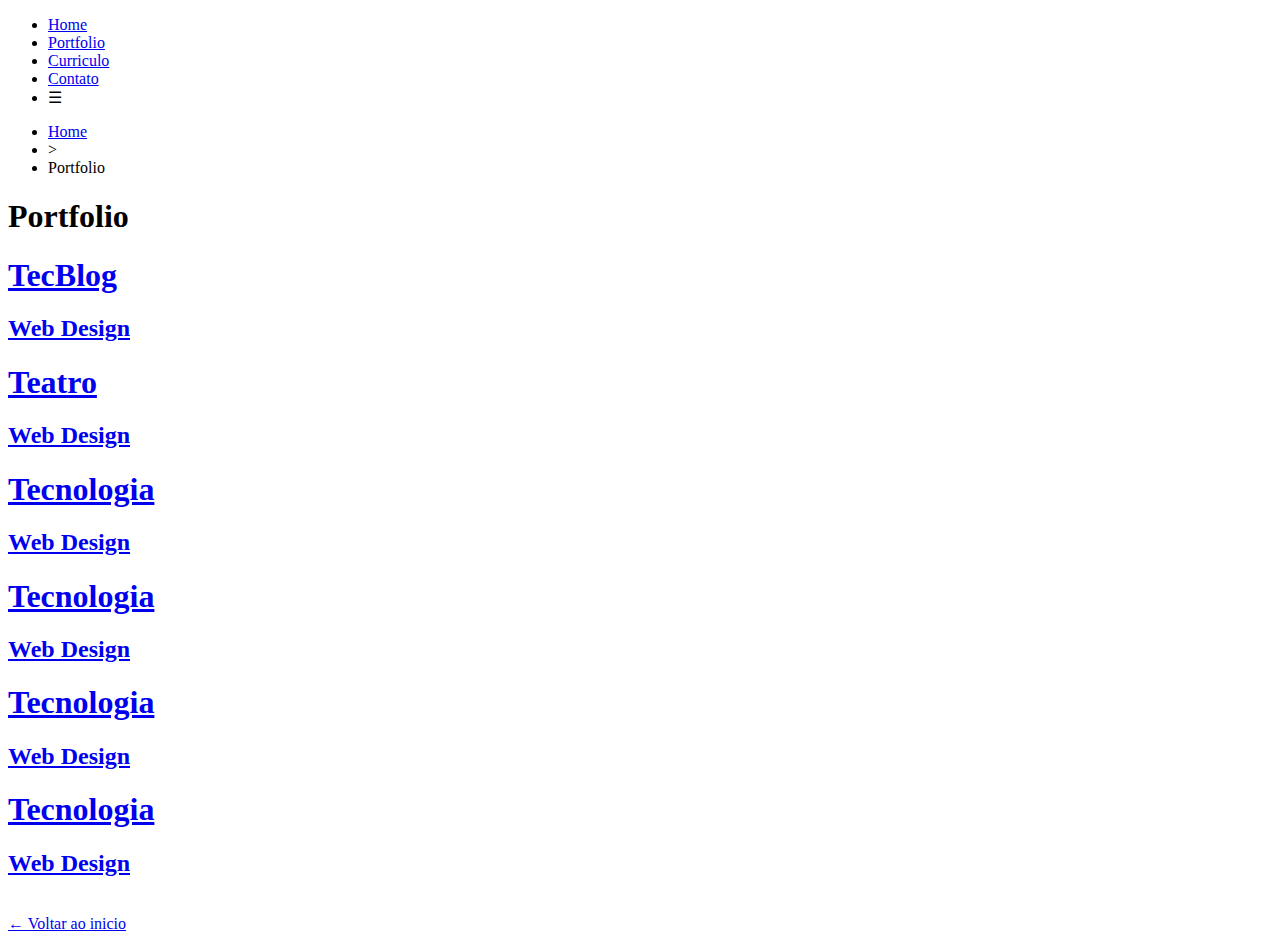
==== portfolio.html @ 8c0e2e66 "Alterando  link" ====
<!DOCTYPE html>
<html>

<head>

	<title>Portfolio - Felipe Melo</title>
	<meta charset="utf-8">
	<meta name="viewport" content="width=device-width, initial-scale=1.0">

	<link rel="stylesheet" type="text/css" href="css/estilo.css">
	<link rel="preconnect" href="https://fonts.googleapis.com">
	<link rel="preconnect" href="https://fonts.gstatic.com" crossorigin>
	<link href="https://fonts.googleapis.com/css2?family=Montserrat&display=swap" rel="stylesheet">
	<script type="text/javascript" src="js/scripts.js"></script>


</head>

<body>

	<div id="navigation" class="navigation">
		<ul>
			<li><a href="index.html">Home</a></li>
			<li><a href="portfolio.html">Portfolio</a></li>
			<li><a href="curriculo.html">Curriculo</a></li>
			<li><a href="contato.html">Contato</a></li>
			<li id="threeline-icon" class="threeline-icon" onclick="openNav()">&#9776;</li>
		</ul>
	</div>

	<div class="main">

		<ul class="breadcrumb">
			<li><a href="index.html">Home</a></li>
			<li>></li>
			<li>Portfolio</li>
		</ul>

		<h1>Portfolio</h1>

		<div style="background-image: url('imagens/ccb.jpg')" class="project">
			<a href="https://portaltec.netlify.app">
				<div class="blackbox">
					<div class="blackbox-text">
						<h1>TecBlog</h1>
						<h2>Web Design</h2>
					</div>
				</div>
			</a>
		</div>

		<div style="background-image: url('imagens/imagem1.png')" class="project">
			<a href="WebDesign-Teatro.html">
				<div class="blackbox">
					<div class="blackbox-text">
						<h1>Teatro</h1>
						<h2>Web Design</h2>
					</div>
				</div>
			</a>
		</div>

		<div style="background-image: url('imagens/imagem2.png')" class="project">
			<a href="webdesign-metaverso.html">
				<div class="blackbox">
					<div class="blackbox-text">
						<h1>Tecnologia</h1>
						<h2>Web Design</h2>
					</div>
				</div>
			</a>
		</div>

		<div style="background-image: url('imagens/imagem3.png')" class="project">
			<a href="webdesign-future.html">
				<div class="blackbox">
					<div class="blackbox-text">
						<h1>Tecnologia</h1>
						<h2>Web Design</h2>
					</div>
				</div>
			</a>
		</div>

		<div style="background-image: url('imagens/imagem4.png')" class="project">
			<a href="webdesign-game.html">
				<div class="blackbox">
					<div class="blackbox-text">
						<h1>Tecnologia</h1>
						<h2>Web Design</h2>
					</div>
				</div>
			</a>
		</div>


		<div style="background-image: url('imagens/imagem5.png')" class="project">
			<a href="webdesign-informatica.html">
				<div class="blackbox">
					<div class="blackbox-text">
						<h1>Tecnologia</h1>
						<h2>Web Design</h2>
					</div>
				</div>
			</a>
		</div>

		<br>
		<a class="back-link" href="portfolio.html">&larr; Voltar ao inicio</a>

	</div>

</body>

</html>
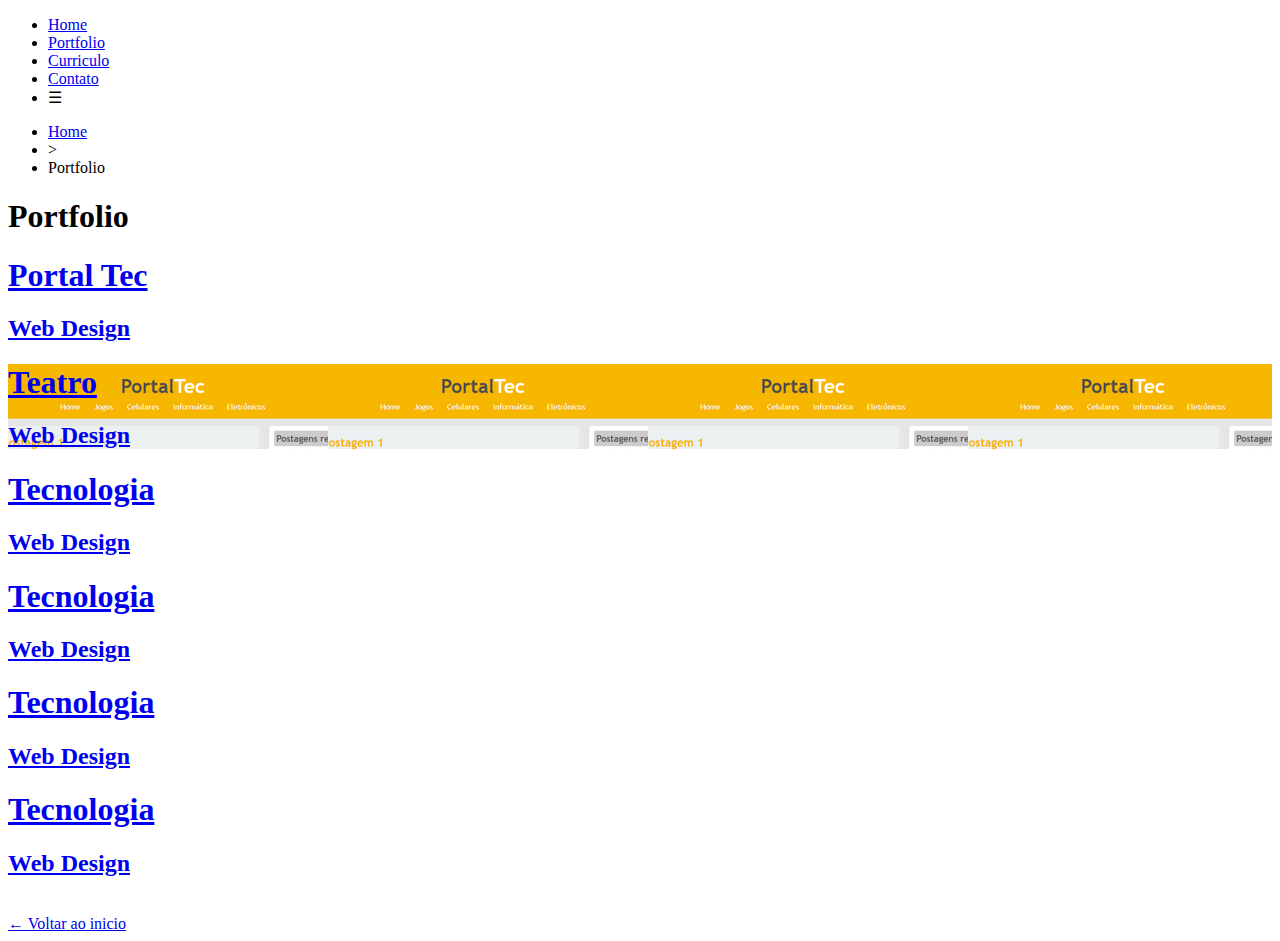
==== commit a34b35e4: "Adicionando alterações nas imagens" ====
--- a/portfolio.html
+++ b/portfolio.html
@@ -42,14 +42,14 @@
 			<a href="https://portaltec.netlify.app">
 				<div class="blackbox">
 					<div class="blackbox-text">
-						<h1>TecBlog</h1>
+						<h1>Portal Tec</h1>
 						<h2>Web Design</h2>
 					</div>
 				</div>
 			</a>
 		</div>
 
-		<div style="background-image: url('imagens/imagem1.png')" class="project">
+		<div style="background-image: url('imagens/portaltec.png')" class="project">
 			<a href="WebDesign-Teatro.html">
 				<div class="blackbox">
 					<div class="blackbox-text">
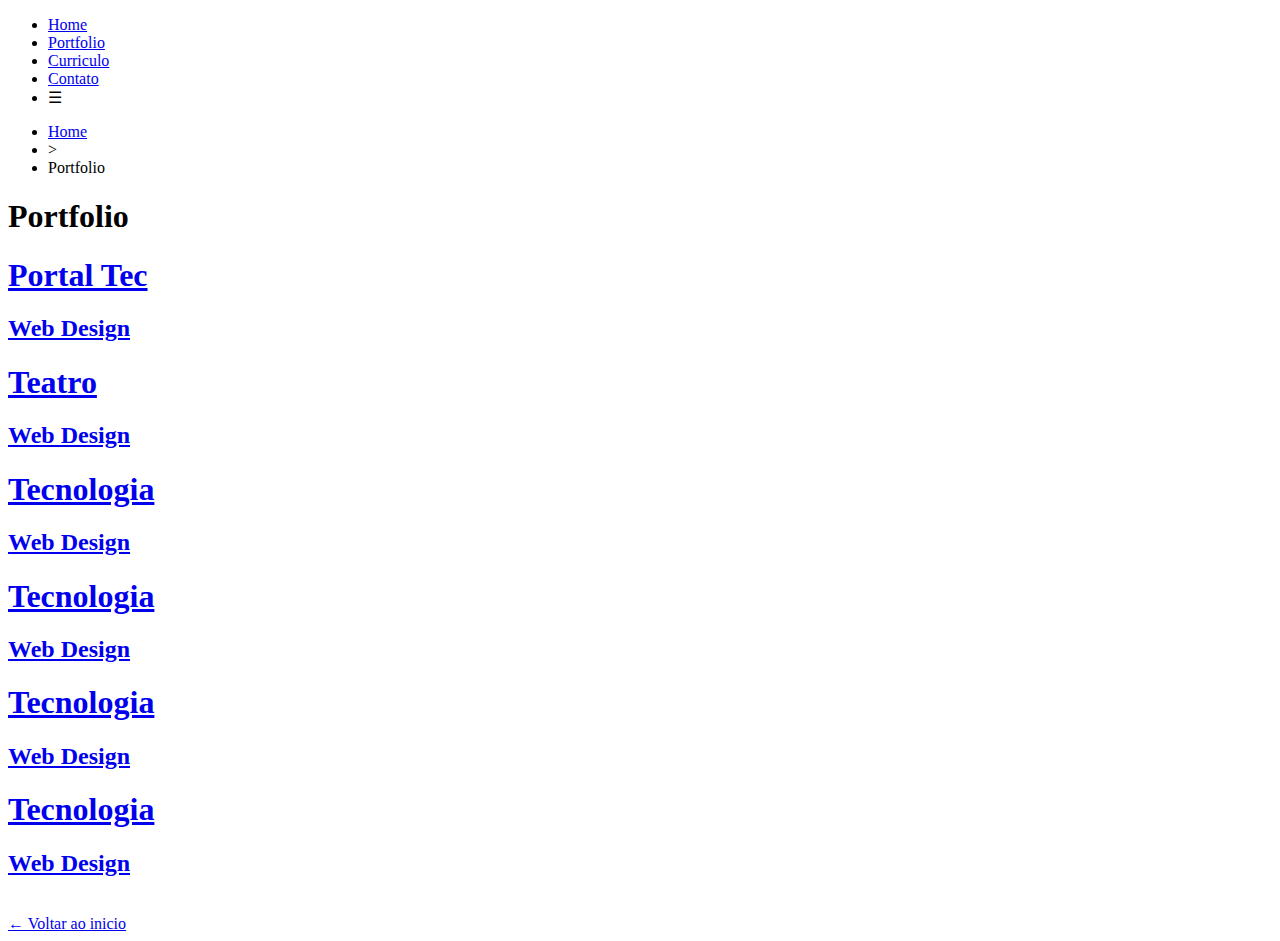
==== commit 8167a8d5: "Adicionando alterações no portfolio" ====
--- a/portfolio.html
+++ b/portfolio.html
@@ -38,7 +38,7 @@
 
 		<h1>Portfolio</h1>
 
-		<div style="background-image: url('imagens/ccb.jpg')" class="project">
+		<div style="background-image: url('imagens/portaltec.jpg')" class="project">
 			<a href="https://portaltec.netlify.app">
 				<div class="blackbox">
 					<div class="blackbox-text">
@@ -49,7 +49,7 @@
 			</a>
 		</div>
 
-		<div style="background-image: url('imagens/portaltec.png')" class="project">
+		<div style="background-image: url('imagens/ccb.png')" class="project">
 			<a href="WebDesign-Teatro.html">
 				<div class="blackbox">
 					<div class="blackbox-text">
